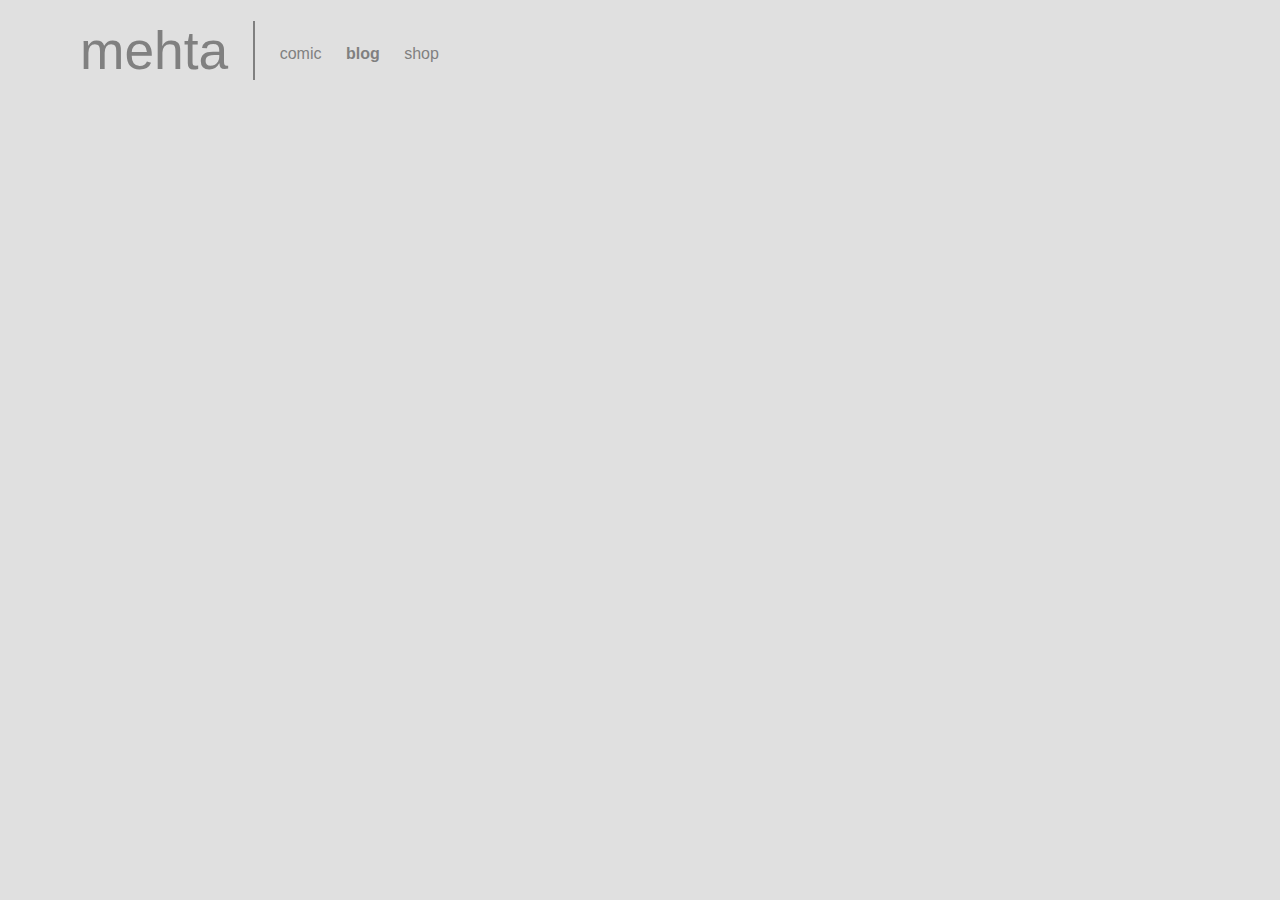
==== blog.html @ 686325aa "add dummy pages for blog and shop" ====
<html>
<head>
  <title>
    Mehta
  </title>
  <link rel="stylesheet" type="text/css" href="style.css">
  <link rel="stylesheet" type="text/css" href="comic.css">
</head>
<body>
  <div id="title-bar">
    <span class="big-title">
      <a href="index.html">mehta</a></span>
    <span class="small-bar">
      <a class="navbar-link" href="comic.html">comic</a>
      <b><a class="navbar-link" href="blog.html">blog</a></b>
      <a class="navbar-link" href="shop.html">shop</a>
    </span>
  </div>
</body>
</html>
---- style.css ----
body {
  background-color: #E0E0E0;
  margin: 0px;
  font-family: sans-serif;
}
#title-bar {
  padding: 20px 0px 10px 80px;
  color: gray;
}
.big-title {
  /* text-align:center; */
  font-size: 40pt;
  font-family: sans-serif;
  font-weight: 200;
  border-right: 2px solid gray;
  padding-right: 25px;
}
.big-title a:hover {
  text-decoration: none;
}
.small-bar {
  vertical-align: middle;
  display: inline-block;
  height: 40px;
  padding-left: 10px;
}
a {
  color:gray;
  text-decoration: none;
  cursor: pointer;
}
a:hover {
  text-decoration: underline;
}
.navbar-link {
  padding: 10px;
}
---- comic.css ----
#image-container {
  text-align: center;
}
.nav-button {
  display: inline-block;
}
#top-button-row {
  width: 100%; /* not needed?? */
  padding-top: 40px;
  padding-bottom: 40px;
}
#bottom-button-row {
  width: 100%; /* not needed?? */
  padding-top: 40px;
  padding-bottom: 40px;
}
.previous {
  position: absolute;
  left: 40px;
}
.next {
  position: absolute;
  right: 40px;
}
.round-button {
  width: 1.25em;
}
.round-button-circle {
  width: 100%;
  height:0;
  padding-bottom: 100%;
  border-radius: 50%;
  border:1px solid gray;
  overflow:hidden;
}
.button-spacer-left {
  padding-left: .3em;
}
.button-spacer-right {
  padding-left: .35em;
}
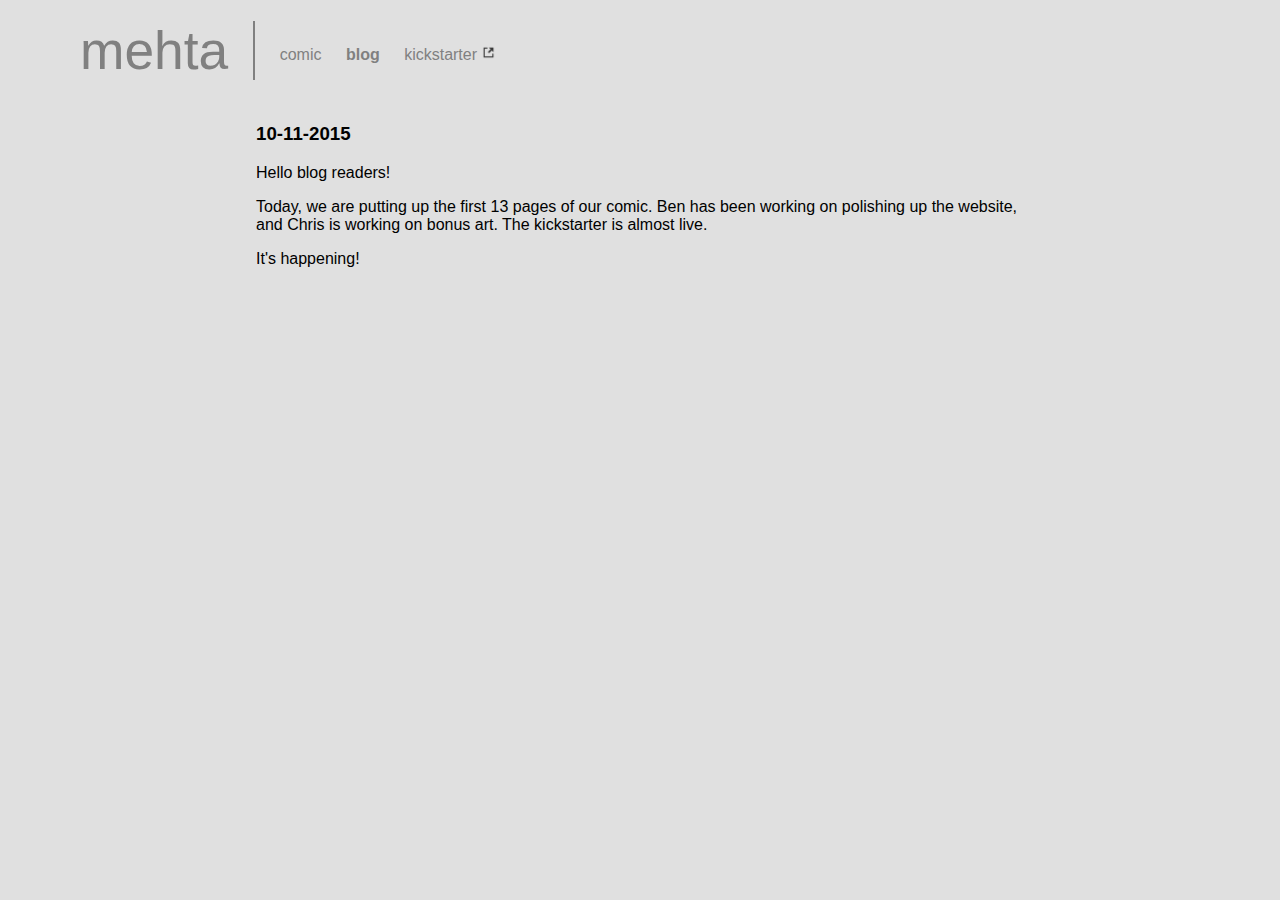
==== commit a5c10157: "Lots of changes (sorry future maintainer self). Updated the index with an image and additional copy." ====
--- a/blog.html
+++ b/blog.html
@@ -13,8 +13,20 @@
     <span class="small-bar">
       <a class="navbar-link" href="comic.html">comic</a>
       <b><a class="navbar-link" href="blog.html">blog</a></b>
-      <a class="navbar-link" href="shop.html">shop</a>
+      <a class="navbar-link" href="">kickstarter <img class="offsite" src="images/offsite.svg.png"></a>
     </span>
+  </div>
+  <div id="content">
+    <h3>10-11-2015</h3>
+    <p>
+      Hello blog readers!
+    </p>
+    <p>
+      Today, we are putting up the first 13 pages of our comic. Ben has been working on polishing up the website, and Chris is working on bonus art. The kickstarter is almost live.
+    </p>
+    <p>
+      It's happening!
+    </p>
   </div>
 </body>
 </html>--- a/style.css
+++ b/style.css
@@ -34,4 +34,11 @@
 }
 .navbar-link {
   padding: 10px;
+}
+.offsite {
+  height: 15px;
+  width: 15px;
+}
+#content {
+  padding: 10px 20% 0 20%;
 }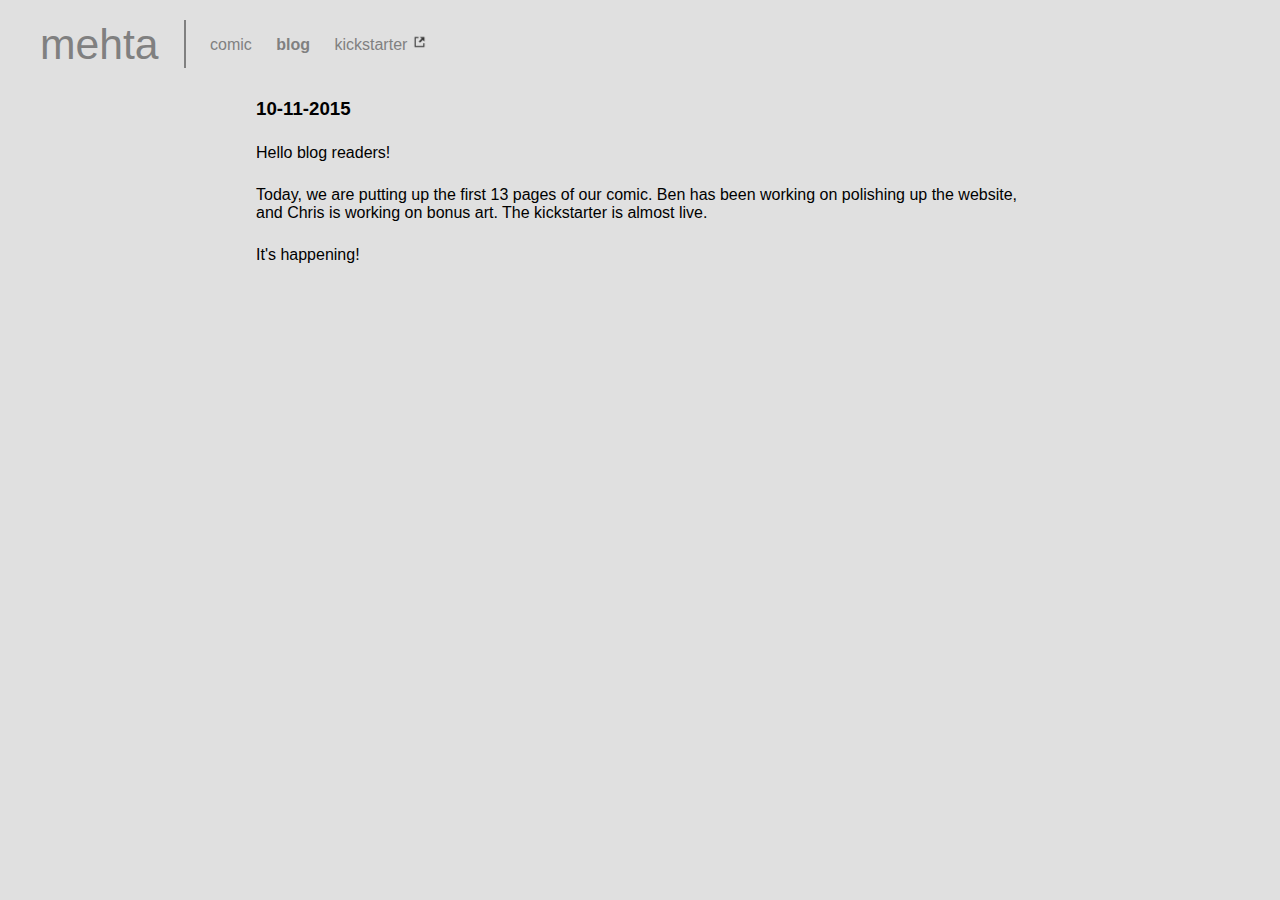
==== commit 711cdaa5: "Adjust titlebar styles and comic panel to scale for mobile devices." ====
--- a/blog.html
+++ b/blog.html
@@ -3,8 +3,9 @@
   <title>
     Mehta
   </title>
+  <meta name="viewport" content="width=device-width, initial-scale=1">
   <link rel="stylesheet" type="text/css" href="style.css">
-  <link rel="stylesheet" type="text/css" href="comic.css">
+  <link rel="icon" type="image/x-icon" href="favicon.ico">
 </head>
 <body>
   <div id="title-bar">
@@ -13,7 +14,7 @@
     <span class="small-bar">
       <a class="navbar-link" href="comic.html">comic</a>
       <b><a class="navbar-link" href="blog.html">blog</a></b>
-      <a class="navbar-link" href="">kickstarter <img class="offsite" src="images/offsite.svg.png"></a>
+      <a class="navbar-link" href="https://www.kickstarter.com/projects/832304967/605610946?token=8be0f6b9" target="_blank">kickstarter <img class="offsite" src="images/offsite.svg.png"></a>
     </span>
   </div>
   <div id="content">
--- a/style.css
+++ b/style.css
@@ -4,25 +4,47 @@
   font-family: sans-serif;
 }
 #title-bar {
-  padding: 20px 0px 10px 80px;
+  padding: 20px 20px 0px 40px;*/
   color: gray;
+  /* height: 40px; */
+  padding-top: 20px;
 }
 .big-title {
-  /* text-align:center; */
-  font-size: 40pt;
+  font-size: 32pt;
   font-family: sans-serif;
   font-weight: 200;
   border-right: 2px solid gray;
   padding-right: 25px;
+  height: 70px;
+}
+@media (max-width: 457px) {
+  #title-bar {
+    text-align: center;
+  }
+  .big-title {
+    border-right: none;
+    width: 100%;
+    display: inline-block;
+  }
+  .small-bar {
+    padding-top: 20px;
+  }
 }
 .big-title a:hover {
   text-decoration: none;
 }
 .small-bar {
-  vertical-align: middle;
+  /*vertical-align: middle;*/
+  /** TODO -- all methods of centering seem to
+  mess with the natural height, making the font very
+  small on mobile. */
   display: inline-block;
-  height: 40px;
+  font-size: 100%;
+  /*height: 40px;*/
   padding-left: 10px;
+  position: relative;
+  top: -40%;
+  transform: translateY(-50%);
 }
 a {
   color:gray;
@@ -41,4 +63,8 @@
 }
 #content {
   padding: 10px 20% 0 20%;
+  font-size: 12pt;
+}
+#content p {
+  margin: 1.5em 0;
 }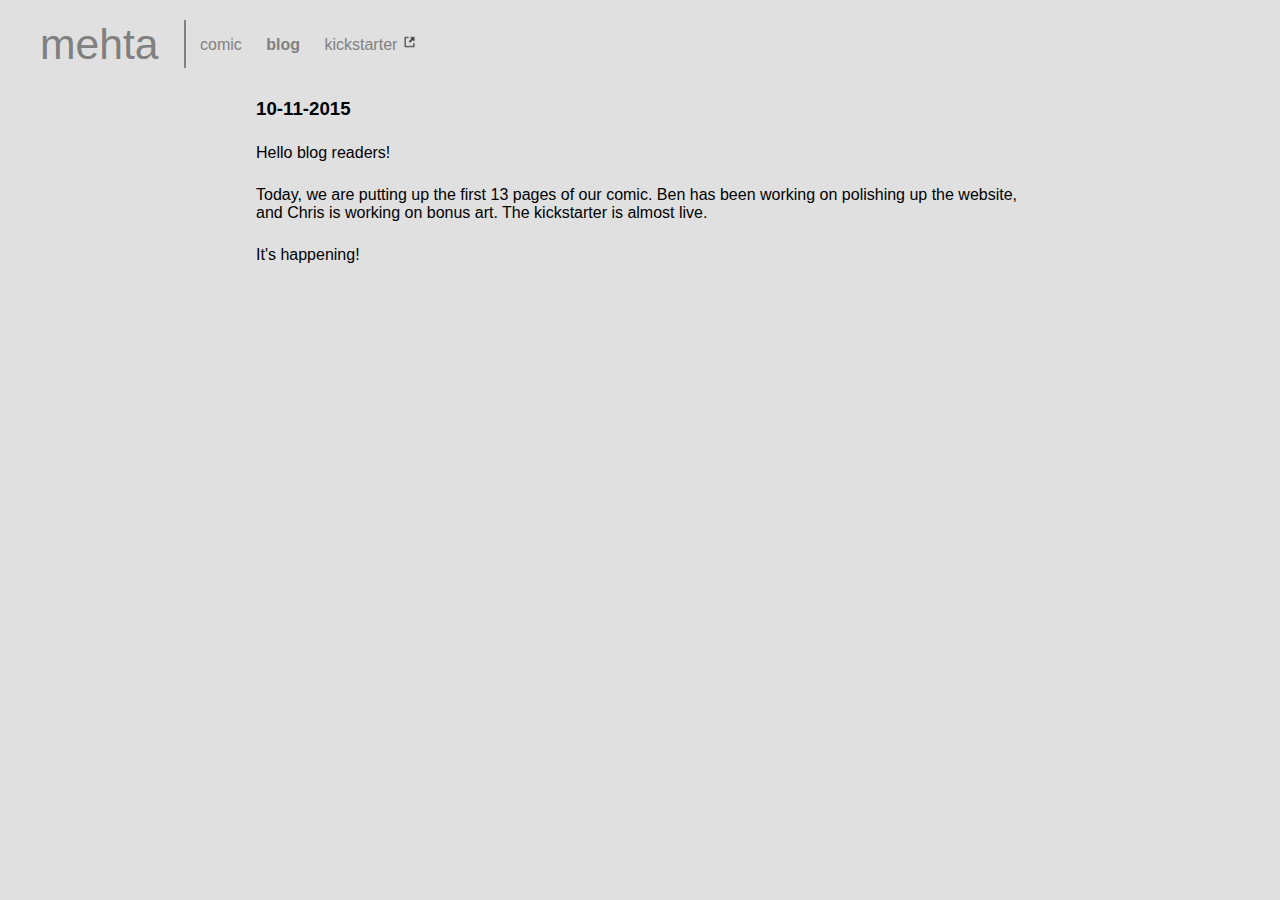
==== commit 86d42438: "add google analytics" ====
--- a/blog.html
+++ b/blog.html
@@ -29,5 +29,15 @@
       It's happening!
     </p>
   </div>
+  <script>
+    // TODO: maybe this shouldn't be in the base html file...
+    (function(i,s,o,g,r,a,m){i['GoogleAnalyticsObject']=r;i[r]=i[r]||function(){
+  (i[r].q=i[r].q||[]).push(arguments)},i[r].l=1*new Date();a=s.createElement(o),
+  m=s.getElementsByTagName(o)[0];a.async=1;a.src=g;m.parentNode.insertBefore(a,m)
+  })(window,document,'script','//www.google-analytics.com/analytics.js','ga');
+
+    ga('create', 'UA-68830822-1', 'auto');
+    ga('send', 'pageview');
+  </script>
 </body>
 </html>--- a/style.css
+++ b/style.css
@@ -4,10 +4,8 @@
   font-family: sans-serif;
 }
 #title-bar {
-  padding: 20px 20px 0px 40px;*/
+  padding: 20px 20px 0px 40px;
   color: gray;
-  /* height: 40px; */
-  padding-top: 20px;
 }
 .big-title {
   font-size: 32pt;
@@ -17,34 +15,31 @@
   padding-right: 25px;
   height: 70px;
 }
+.small-bar {
+  display: inline-block;
+  font-size: 100%;
+  padding: 0 10px 0 0;
+  position: relative;
+  top: -40%;
+  transform: translateY(-50%);
+}
 @media (max-width: 457px) {
   #title-bar {
     text-align: center;
+    padding: 20px 0 0 0;
   }
   .big-title {
     border-right: none;
     width: 100%;
     display: inline-block;
+    padding-right: 0px;
   }
   .small-bar {
-    padding-top: 20px;
+    padding: 0 0 0 0;
   }
 }
 .big-title a:hover {
   text-decoration: none;
-}
-.small-bar {
-  /*vertical-align: middle;*/
-  /** TODO -- all methods of centering seem to
-  mess with the natural height, making the font very
-  small on mobile. */
-  display: inline-block;
-  font-size: 100%;
-  /*height: 40px;*/
-  padding-left: 10px;
-  position: relative;
-  top: -40%;
-  transform: translateY(-50%);
 }
 a {
   color:gray;
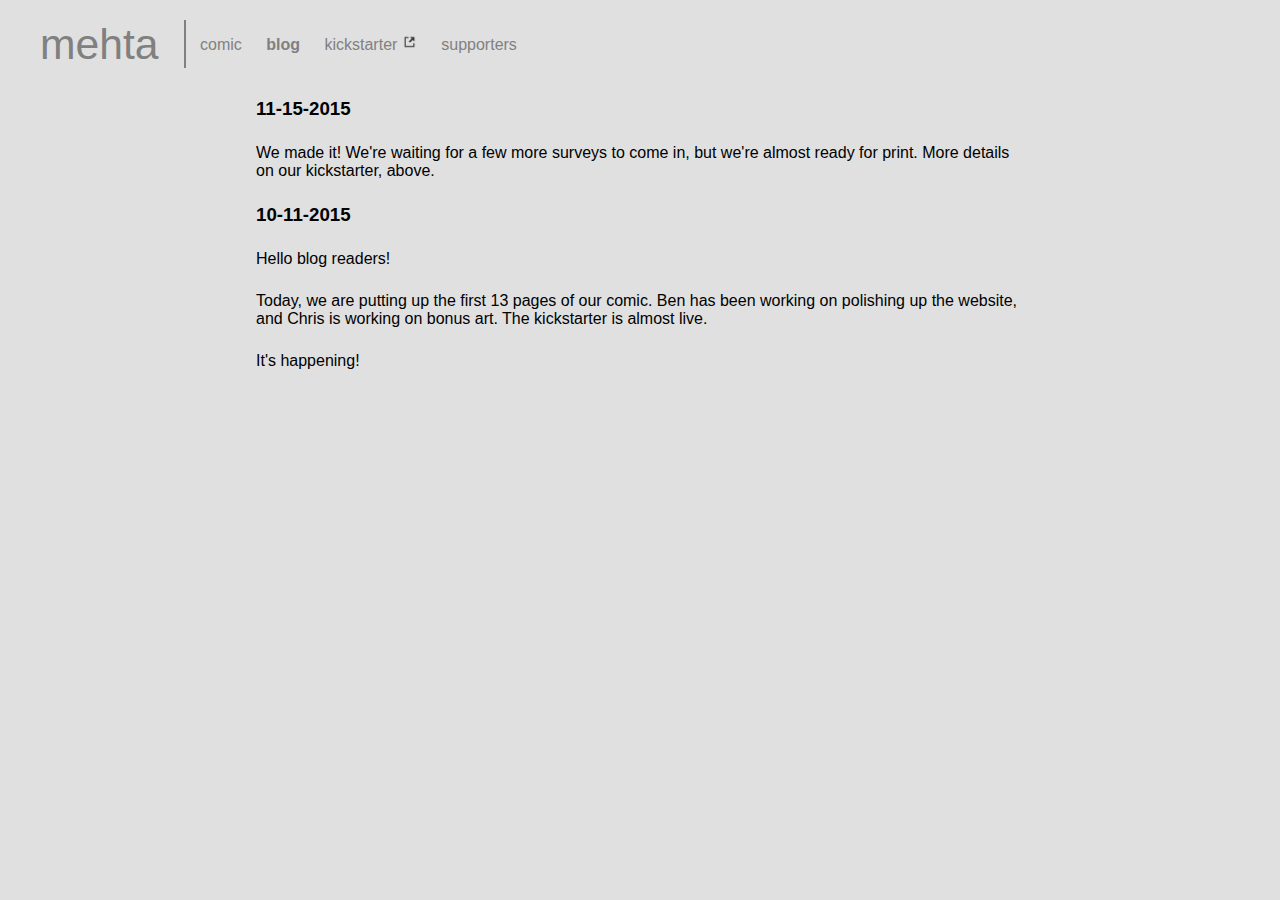
==== commit 8793ccb1: "added supporters page and update" ====
--- a/blog.html
+++ b/blog.html
@@ -15,9 +15,15 @@
       <a class="navbar-link" href="comic.html">comic</a>
       <b><a class="navbar-link" href="blog.html">blog</a></b>
       <a class="navbar-link" href="https://www.kickstarter.com/projects/832304967/605610946?token=8be0f6b9" target="_blank">kickstarter <img class="offsite" src="images/offsite.svg.png"></a>
+      <a class="navbar-link" href="supporters.html">supporters</a>
     </span>
   </div>
   <div id="content">
+    <h3>11-15-2015</h3>
+    <p>
+      We made it! We're waiting for a few more surveys to come in, but we're
+      almost ready for print. More details on our kickstarter, above.
+    </p>
     <h3>10-11-2015</h3>
     <p>
       Hello blog readers!
